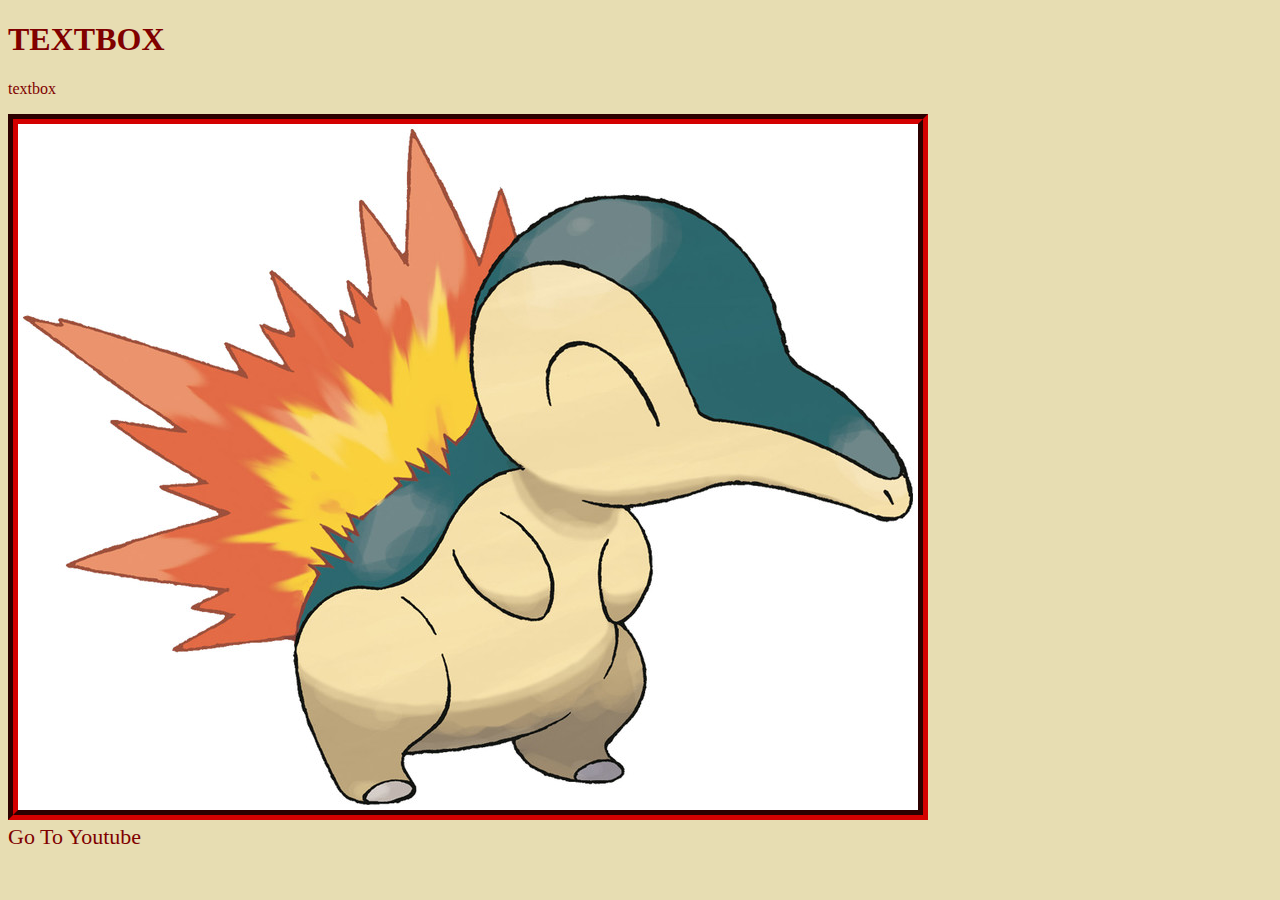
==== index.html @ 27e42ad1 "adding styles & image" ====
<!DOCTYPE html>
<html lang="en">
    <!--head is for meadata-->
    <head>
        <title>Home Page</title>
        <link rel="icon" href="images/Team_Rocket_Logo.png.png">
        <link rel="stylesheet" href="styles.css">
    </head>
    <!-- body is for content -->
     <body>
        <h1>TEXTBOX</h1>
        <p>textbox</p>
        <img src="cyndaquil.jpg" alt="cyndaquil">
        <br>
        <a href="https://youtube.com.au">Go To Youtube</a>
     </body>
</html>
---- styles.css ----
body{
    background-color: rgb(231, 221, 178)
}
h1{
color:maroon;
} 
p{
    color:maroon;
}
img{
    border-style: groove;
    border-width: 10px;
    border-color: maroon;
}
a{
    color:maroon;
    font-size: 22px;
    text-decoration: none;
}
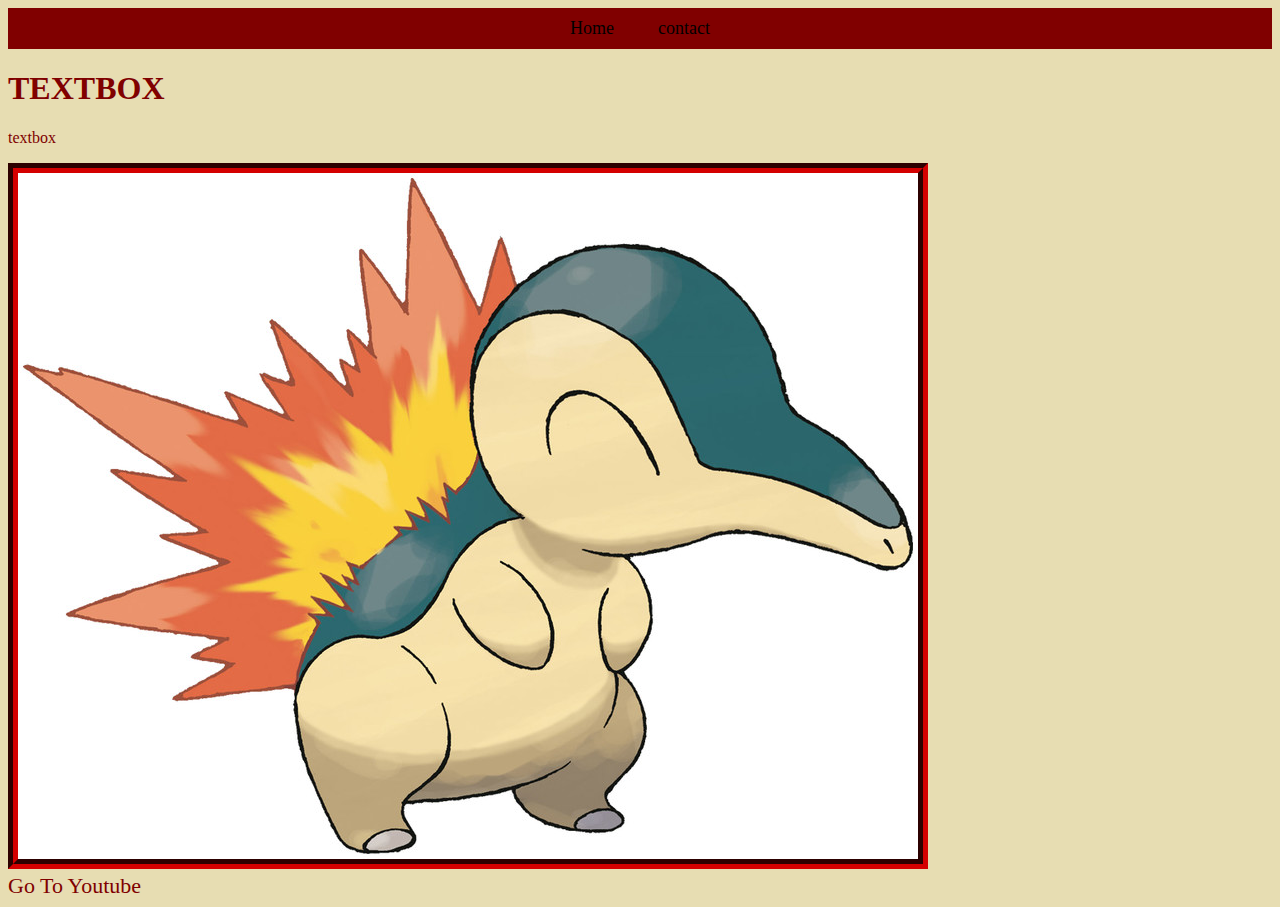
==== commit 9c031ed2: "added nav" ====
--- a/index.html
+++ b/index.html
@@ -8,6 +8,11 @@
     </head>
     <!-- body is for content -->
      <body>
+        <!-- nav for navigation -->
+         <nav id="main-nav">
+            <a href="index.html">Home</a>
+            <a href="contact.html">contact</a>
+         </nav>
         <h1>TEXTBOX</h1>
         <p>textbox</p>
         <img src="cyndaquil.jpg" alt="cyndaquil">
--- a/styles.css
+++ b/styles.css
@@ -12,8 +12,28 @@
     border-width: 10px;
     border-color: maroon;
 }
+img:hover {
+    border-style: dotted;
+    border-color:blue;
+}
 a{
     color:maroon;
     font-size: 22px;
     text-decoration: none;
+}
+#main-nav {
+    background-color: maroon;
+    text-align: center;
+    padding: 10px;
+
+}
+#main-nav a{
+    font-size: 18px;
+    color: black;
+    margin: 20px;
+}
+#main-nav a:hover {
+    text-decoration: underline;
+    color:blue;
+
 }